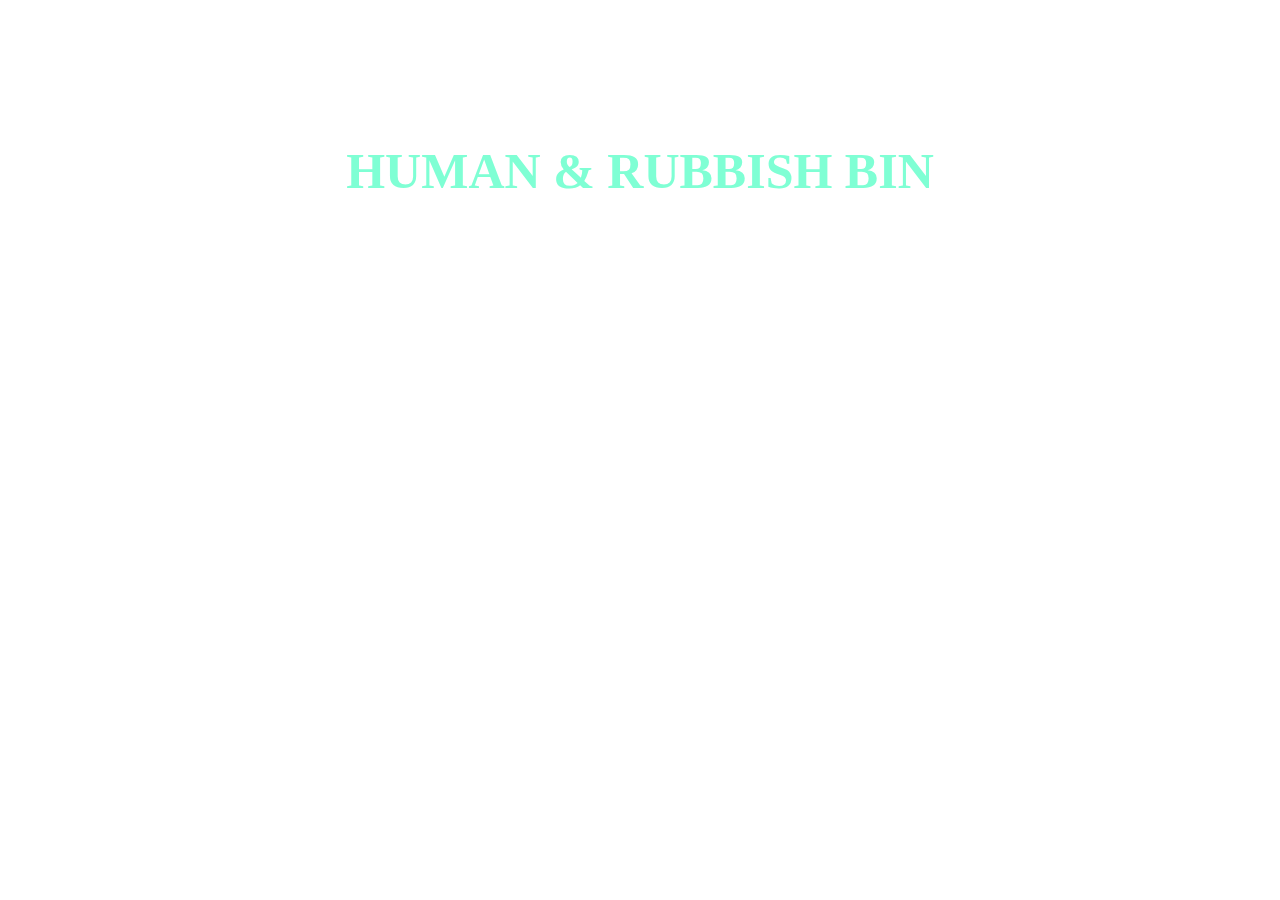
==== content/content.html @ 5a0c1c2d "new css" ====
<!DOCTYPE html>
<html lang="en">
  <head>
    <meta charset="utf-8" />
    <meta name="viewport" content="width=device-width, initial-scale=1.0">

    <title>Sketch</title>

    <link rel="stylesheet" type="text/css" href="../css/style.css">
  </head>

  <body>
    <div class="centered-wrapper">
    <h1 class="object1">
        HUMAN & RUBBISH BIN
    </h1>
    </div>
  </body>
---- css/style.css ----
body{
    font-family: Georgia, serif;
    color: aquamarine;
}
body:hover{
    color: pink;
}

.title{
    font-family: Arial, Helvetica, sans-serif;
    font-size: 100px;
    color: blueviolet;
}
.title:hover{
    color: pink;
}


.object1{
    font-size: 50px;
}

.centered-wrapper{
    width:800px;
    margin: 0 auto;
    text-align: center;
    padding-top: 100px;
  }
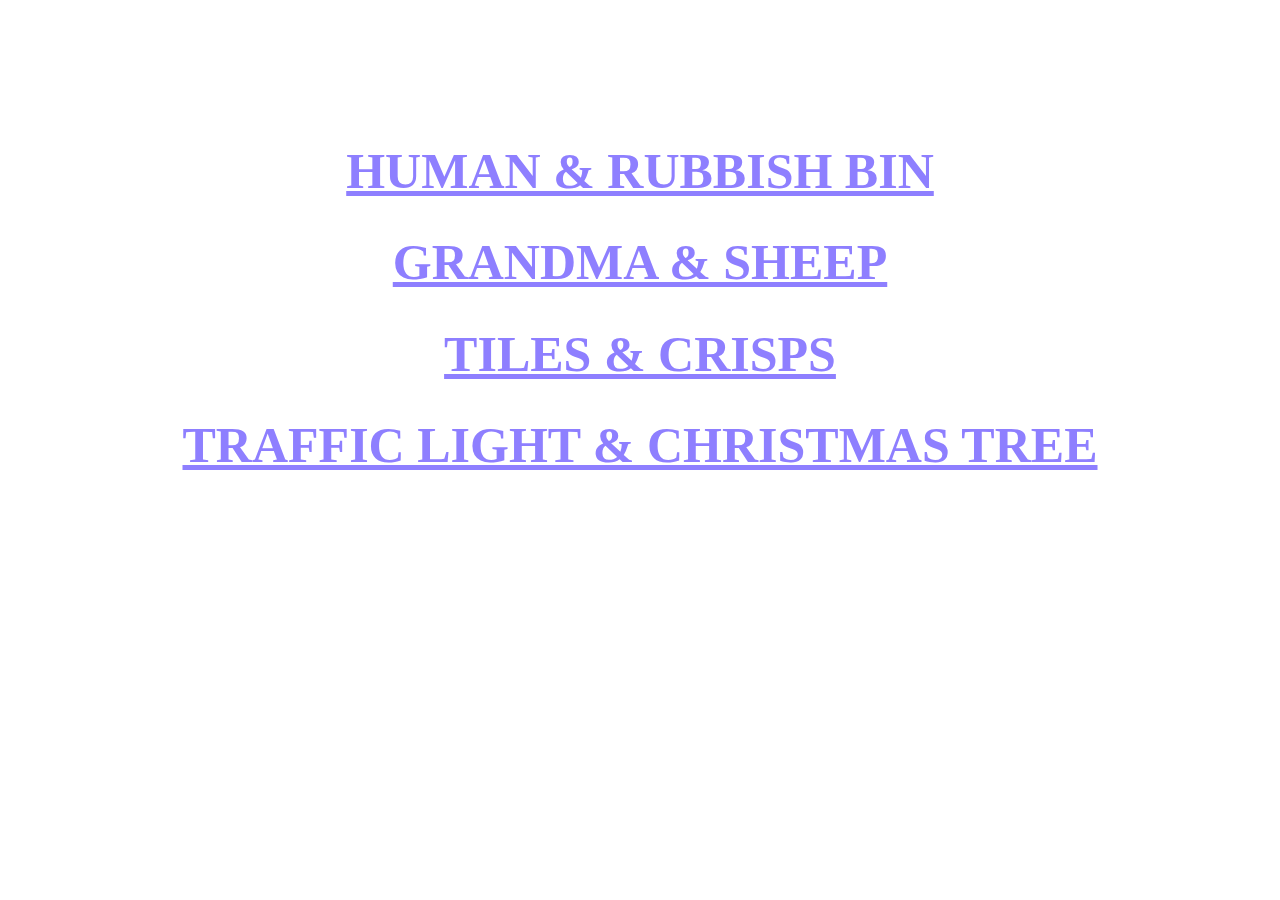
==== commit b1a89329: "111" ====
--- a/content/content.html
+++ b/content/content.html
@@ -4,15 +4,38 @@
     <meta charset="utf-8" />
     <meta name="viewport" content="width=device-width, initial-scale=1.0">
 
-    <title>Sketch</title>
+    <title>content</title>
 
     <link rel="stylesheet" type="text/css" href="../css/style.css">
   </head>
 
   <body>
     <div class="centered-wrapper">
+
     <h1 class="object1">
+      <a href="../content/human&rubbish.html">
         HUMAN & RUBBISH BIN
+      </a>
+    </h1>
+
+      <h1 class="object1">      
+        <a href="grandma&sheep.html">
+        GRANDMA & SHEEP
+      </a>
+    </h1>
+
+    <h1 class="object1">      
+      <a href="tiles&crisps.html">
+        TILES & CRISPS
+      </a>
+    </h1>
+    
+    <h1 class="object1">
+      <a href="trafficlight&christmastree.html">
+        TRAFFIC LIGHT & CHRISTMAS TREE
+      </a>
     </h1>
     </div>
+
+
   </body>--- a/css/style.css
+++ b/css/style.css
@@ -1,10 +1,10 @@
-body{
+/* body a{
     font-family: Georgia, serif;
     color: aquamarine;
 }
-body:hover{
+body:hover a{
     color: pink;
-}
+} */
 
 .title{
     font-family: Arial, Helvetica, sans-serif;
@@ -21,8 +21,29 @@
 }
 
 .centered-wrapper{
-    width:800px;
+    width:1200px;
     margin: 0 auto;
     text-align: center;
     padding-top: 100px;
+  }
+
+  h1 a{
+    font-family: Georgia, serif;
+    color: rgb(142, 127, 255);
+  }
+  h1:hover a{
+    font-family: Georgia, serif;
+    color: rgb(187, 255, 127); 
+  }
+
+  .grandma{
+    width:1200px;
+    margin: 0 auto;
+    position: absolute;
+    top: 200px;
+    left: 400px;
+    padding-top: 100px;
+    font-size: 30px;
+    font-family: Georgia, serif;
+    color: rgb(127, 195, 255);
   }